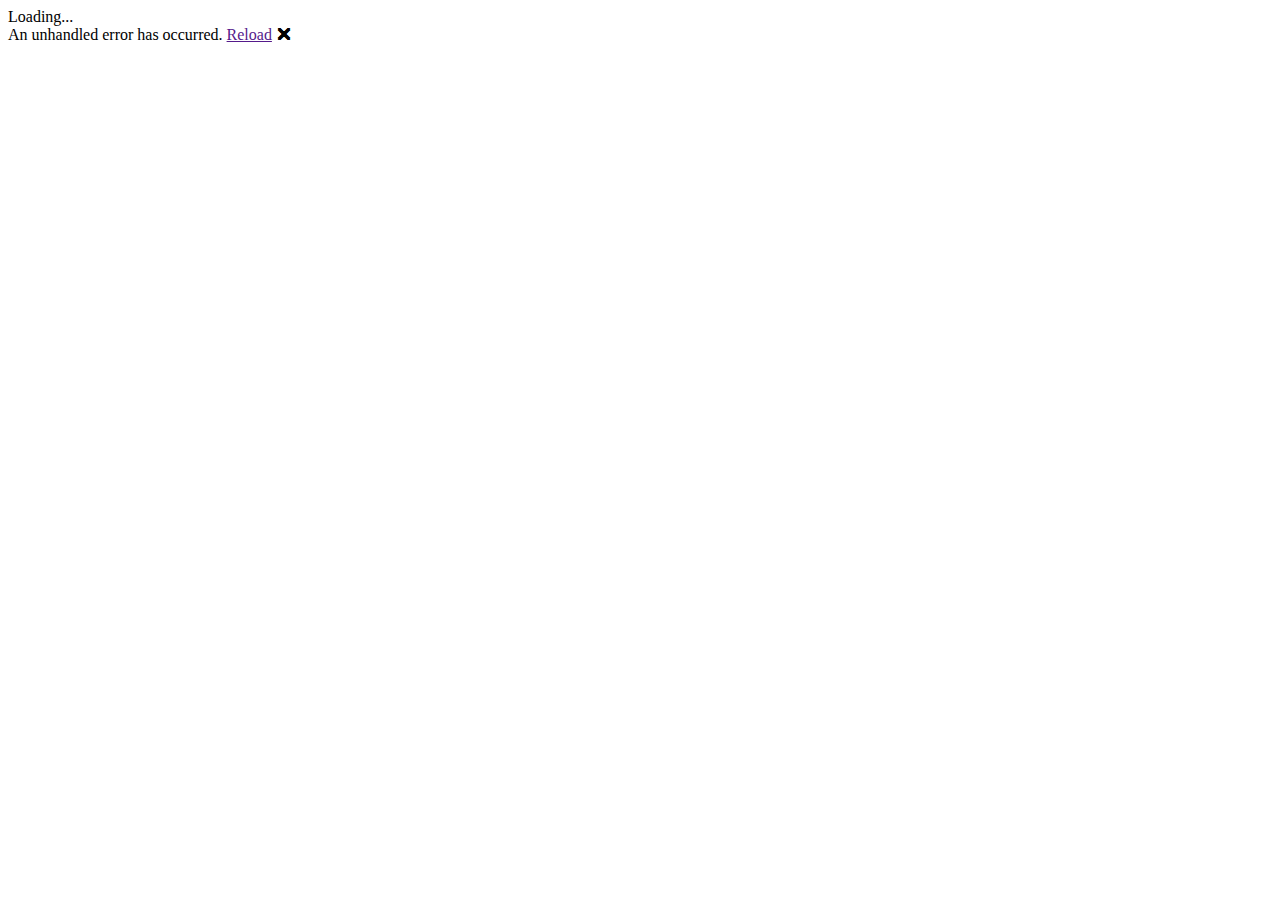
==== CHMS-Blazor-POC/Client/wwwroot/index.html @ d67353cd "Added Radzen components Worked around css clash between wet and Radzen by setting the html font-size" ====
<!DOCTYPE html>
<html class="no-js" lang="en" dir="ltr">
<head>
    <base href="/" />
    <meta charset="utf-8" />
    <title>CHMS-Blazor-POC</title>
    <meta content="width=device-width,initial-scale=1" name="viewport">
    <meta name="description" content="Static header and footer on Bootstrap 3 with the mega menu. Web Experience Toolkit (WET) includes reusable components for building and maintaining innovative Web sites that are accessible, usable, and interoperable.">
    <link href="./theme-gc-web/assets/favicon.ico" rel="icon" type="image/x-icon">
    <link rel="stylesheet" href="https://use.fontawesome.com/releases/v5.8.1/css/all.css" integrity="sha384-50oBUHEmvpQ+1lW4y57PTFmhCaXp0ML5d60M1M7uH2+nqUivzIebhndOJK28anvf" crossorigin="anonymous">
    <link rel="stylesheet" href="./theme-gc-web/css/theme.min.css">
    <link href="css/app.css" rel="stylesheet" />
    <link href="StatCan.Chms.Client.styles.css" rel="stylesheet" />
    <link href="_content/toast_ui.blazor_calendar/TUI.blazorCalendar.css" rel="stylesheet">
    <link rel="stylesheet" href="_content/Radzen.Blazor/css/default-base.css">
    <link href="manifest.json" rel="manifest" />
    <noscript><link rel="stylesheet" href="./wet-boew/css/noscript.min.css" /></noscript>
</head>

<body vocab="http://schema.org/" resource="#wb-webpage" typeof="WebPage">
    <div id="app">Loading...</div>

    <div id="blazor-error-ui">
        An unhandled error has occurred.
        <a href="" class="reload">Reload</a>
        <a class="dismiss">🗙</a>
    </div>
    <script src="https://ajax.googleapis.com/ajax/libs/jquery/2.2.4/jquery.js"></script>
    <script src="./wet-boew/js/wet-boew.min.js"></script>
    <script src="./theme-gc-web/js/theme.min.js"></script>
    <script src="_framework/blazor.webassembly.js"></script>
    <script src="_content/toast_ui.blazor_calendar/TUI.blazor_calendar.min.js"></script>
    <script src="_content/Radzen.Blazor/Radzen.Blazor.js"></script>
    <script>navigator.serviceWorker.register('service-worker.js');</script>
</body>

</html>
---- CHMS-Blazor-POC/Client/wwwroot/css/app.css ----
﻿@import url('open-iconic/font/css/open-iconic-bootstrap.min.css');

html, body {
    font-family: 'Helvetica Neue', Helvetica, Arial, sans-serif;
    font-size: 100%
}

h1:focus {
    outline: none;
}

a, .btn-link {
    color: #0071c1;
}

.btn-primary {
    color: #fff;
    background-color: #1b6ec2;
    border-color: #1861ac;
}

.content {
    padding-top: 1.1rem;
}

.valid.modified:not([type=checkbox]) {
    outline: 1px solid #26b050;
}

.invalid {
    outline: 1px solid red;
}

.validation-message {
    color: red;
}

#blazor-error-ui {
    background: lightyellow;
    bottom: 0;
    box-shadow: 0 -1px 2px rgba(0, 0, 0, 0.2);
    display: none;
    left: 0;
    padding: 0.6rem 1.25rem 0.7rem 1.25rem;
    position: fixed;
    width: 100%;
    z-index: 1000;
}

    #blazor-error-ui .dismiss {
        cursor: pointer;
        position: absolute;
        right: 0.75rem;
        top: 0.5rem;
    }

.blazor-error-boundary {
    background: url([data-uri]) no-repeat 1rem/1.8rem, #b32121;
    padding: 1rem 1rem 1rem 3.7rem;
    color: white;
}

    .blazor-error-boundary::after {
        content: "An error has occurred."
    }
---- CHMS-Blazor-POC/Client/wwwroot/wet-boew/css/noscript.min.css ----
@charset "utf-8";/*!
 * Web Experience Toolkit (WET) / Boîte à outils de l'expérience Web (BOEW)
 * wet-boew.github.io/wet-boew/License-en.html / wet-boew.github.io/wet-boew/Licence-fr.html
 * v4.0.45.1 - 2021-12-09
 *
 */.mfp-hide,.wb-overlay{display:block!important}.wb-tabs>.tabpanels>details,.wb-tabs>details{display:block}.wb-tabs>.tabpanels>details[open]>summary,.wb-tabs>details[open]>summary{display:list-item!important}.wb-tabs.carousel-s2{background:0 0}.wb-tabs .out{visibility:visible}.wb-tabs [role=tablist]{display:none}.wb-tabs [role=tabpanel]{-webkit-animation:none;animation:none;display:block!important;margin-bottom:.5em;opacity:1;-webkit-transform:none;transform:none}#wb-glb-mn{display:none!important}@media screen{#wb-info,#wb-sec,#wb-sm,#wb-sm .nvbar,#wb-srch{display:block!important}#wb-sm .menu{background:#0e4164}}details{visibility:visible!important}details>:not(summary){display:block!important}.datepicker-format{display:inline}#wb-dtmd{float:none!important}.nojs-show{display:block!important}.nojs-hide{display:none!important}
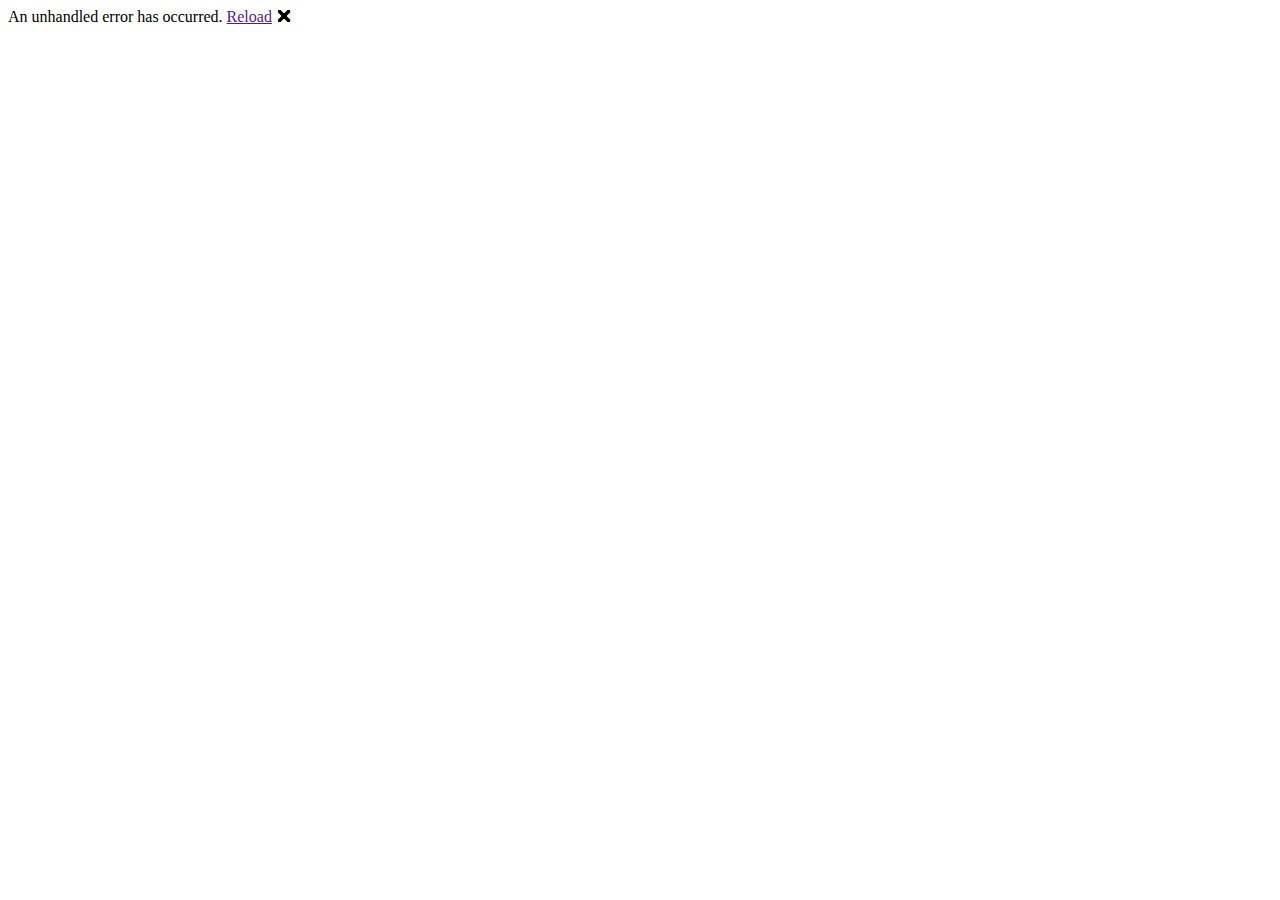
==== commit 82d00732: "Add spinning logo for the loading page." ====
--- a/CHMS-Blazor-POC/Client/wwwroot/index.html
+++ b/CHMS-Blazor-POC/Client/wwwroot/index.html
@@ -11,25 +11,23 @@
     <link rel="stylesheet" href="./theme-gc-web/css/theme.min.css">
     <link href="css/app.css" rel="stylesheet" />
     <link href="StatCan.Chms.Client.styles.css" rel="stylesheet" />
-    <link href="_content/toast_ui.blazor_calendar/TUI.blazorCalendar.css" rel="stylesheet">
-    <link rel="stylesheet" href="_content/Radzen.Blazor/css/default-base.css">
+    <link rel="stylesheet" href="_content/Radzen.Blazor/css/standard-base.css">
     <link href="manifest.json" rel="manifest" />
     <noscript><link rel="stylesheet" href="./wet-boew/css/noscript.min.css" /></noscript>
 </head>
 
 <body vocab="http://schema.org/" resource="#wb-webpage" typeof="WebPage">
-    <div id="app">Loading...</div>
+    <div id="app"><div class="spinner"></div></div>
 
     <div id="blazor-error-ui">
         An unhandled error has occurred.
         <a href="" class="reload">Reload</a>
         <a class="dismiss">🗙</a>
     </div>
-    <script src="https://ajax.googleapis.com/ajax/libs/jquery/2.2.4/jquery.js"></script>
+    <script src="./wet-boew/js/jquery/2.2.4/jquery.js"></script>
     <script src="./wet-boew/js/wet-boew.min.js"></script>
     <script src="./theme-gc-web/js/theme.min.js"></script>
     <script src="_framework/blazor.webassembly.js"></script>
-    <script src="_content/toast_ui.blazor_calendar/TUI.blazor_calendar.min.js"></script>
     <script src="_content/Radzen.Blazor/Radzen.Blazor.js"></script>
     <script>navigator.serviceWorker.register('service-worker.js');</script>
 </body>
--- a/CHMS-Blazor-POC/Client/wwwroot/css/app.css
+++ b/CHMS-Blazor-POC/Client/wwwroot/css/app.css
@@ -1,8 +1,13 @@
 ﻿@import url('open-iconic/font/css/open-iconic-bootstrap.min.css');
 
+/* Fixing Conflicts between wet and Radzen theme */
 html, body {
     font-family: 'Helvetica Neue', Helvetica, Arial, sans-serif;
-    font-size: 100%
+    font-size: 100%;
+}
+
+main {
+    font-size: 14px;
 }
 
 h1:focus {
@@ -63,3 +68,25 @@
     .blazor-error-boundary::after {
         content: "An error has occurred."
     }
+
+.spinner {
+    border: 16px solid silver;
+    border-top: 16px solid #337AB7;
+    border-radius: 50%;
+    width: 80px;
+    height: 80px;
+    animation: spin 700ms linear infinite;
+    top: 40%;
+    left: 50%;
+    position: absolute;
+}
+
+@keyframes spin {
+    0% {
+        transform: rotate(0deg)
+    }
+
+    100% {
+        transform: rotate(360deg)
+    }
+}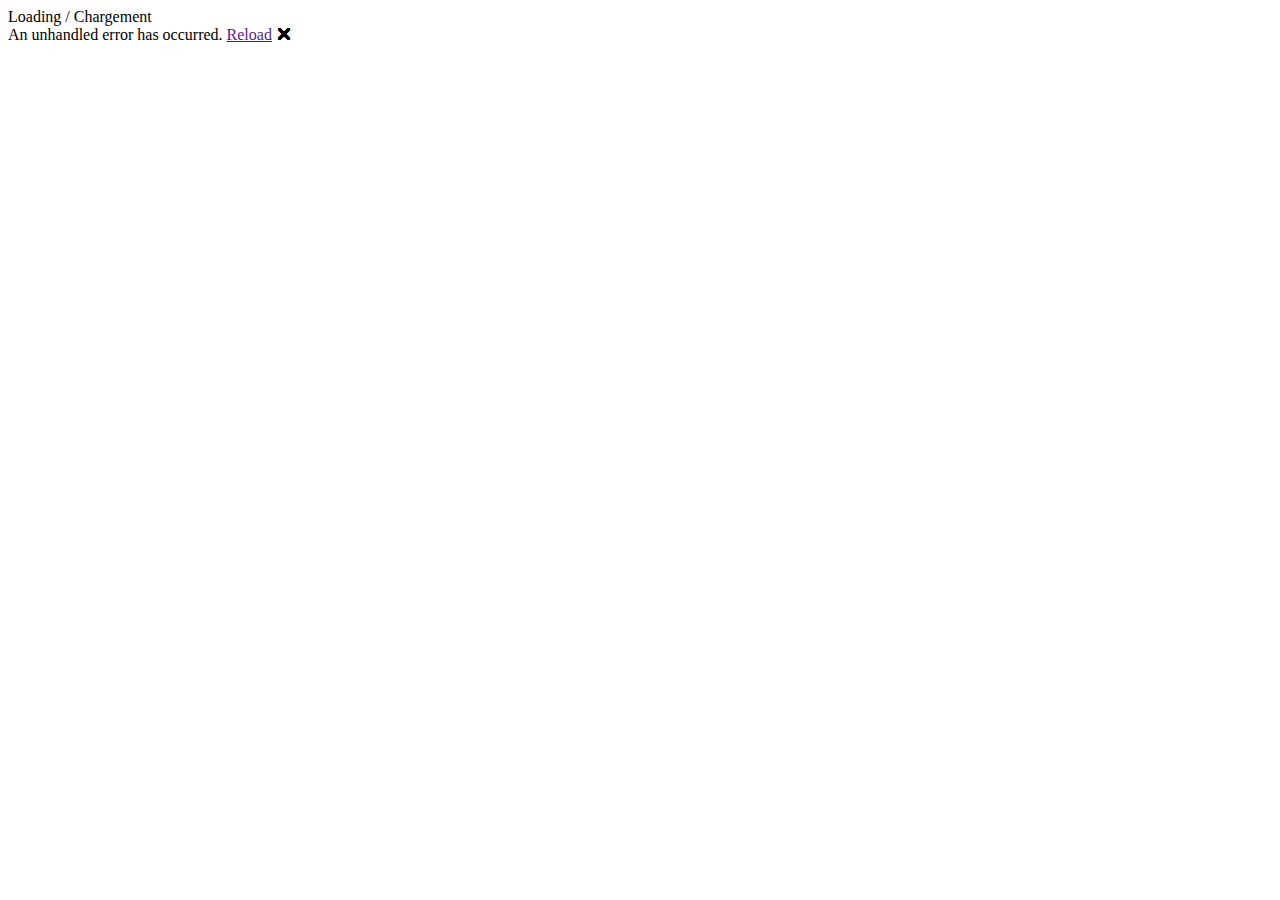
==== commit 82e4ecbc: "Centered the app loading animation to the center of the window" ====
--- a/CHMS-Blazor-POC/Client/wwwroot/index.html
+++ b/CHMS-Blazor-POC/Client/wwwroot/index.html
@@ -17,7 +17,15 @@
 </head>
 
 <body vocab="http://schema.org/" resource="#wb-webpage" typeof="WebPage">
-    <div id="app"><div class="spinner"></div></div>
+    <div id="app">
+        <div class="row">
+            <div class="col-md-12 loading-animation">
+                <div class="spinner center-block">
+                </div>
+                <div class="text-center">Loading / Chargement</div>
+            </div>
+        </div>
+    </div>
 
     <div id="blazor-error-ui">
         An unhandled error has occurred.
@@ -27,7 +35,7 @@
     <script src="./wet-boew/js/jquery/2.2.4/jquery.js"></script>
     <script src="./wet-boew/js/wet-boew.min.js"></script>
     <script src="./theme-gc-web/js/theme.min.js"></script>
-    <script src="_framework/blazor.webassembly.js"></script>
+    <!--script src="_framework/blazor.webassembly.js"></script-->
     <script src="_content/Radzen.Blazor/Radzen.Blazor.js"></script>
     <script>navigator.serviceWorker.register('service-worker.js');</script>
 </body>
--- a/CHMS-Blazor-POC/Client/wwwroot/css/app.css
+++ b/CHMS-Blazor-POC/Client/wwwroot/css/app.css
@@ -1,6 +1,6 @@
 ﻿@import url('open-iconic/font/css/open-iconic-bootstrap.min.css');
 
-/* Fixing Conflicts between wet and Radzen theme */
+/* Start Fixing Conflicts between wet and Radzen theme */
 html, body {
     font-family: 'Helvetica Neue', Helvetica, Arial, sans-serif;
     font-size: 100%;
@@ -8,6 +8,35 @@
 
 main {
     font-size: 14px;
+}
+
+/* no underline for Previous/Next button in steps */
+div.rz-steps-buttons a {
+    text-decoration: none;
+}
+
+div.my-4 {
+    margin-bottom: 1.5rem !important;
+}
+
+.rz-dialog .row {
+    margin-left: unset;
+    margin-right: unset;
+}
+
+.rz-steps h3 {
+    margin-top: 15px;
+    margin-bottom: 15px;
+}
+
+.h1, .h2, .h3, .h4, .h5, .h6, h1, h2, h3, h4, h5, h6 {
+    font-family: unset;
+}
+/* End fix Conflicts between wet and Radzen theme */
+
+.loading-animation {
+    top: 40%;
+    position: absolute;
 }
 
 h1:focus {
@@ -76,9 +105,6 @@
     width: 80px;
     height: 80px;
     animation: spin 700ms linear infinite;
-    top: 40%;
-    left: 50%;
-    position: absolute;
 }
 
 @keyframes spin {
